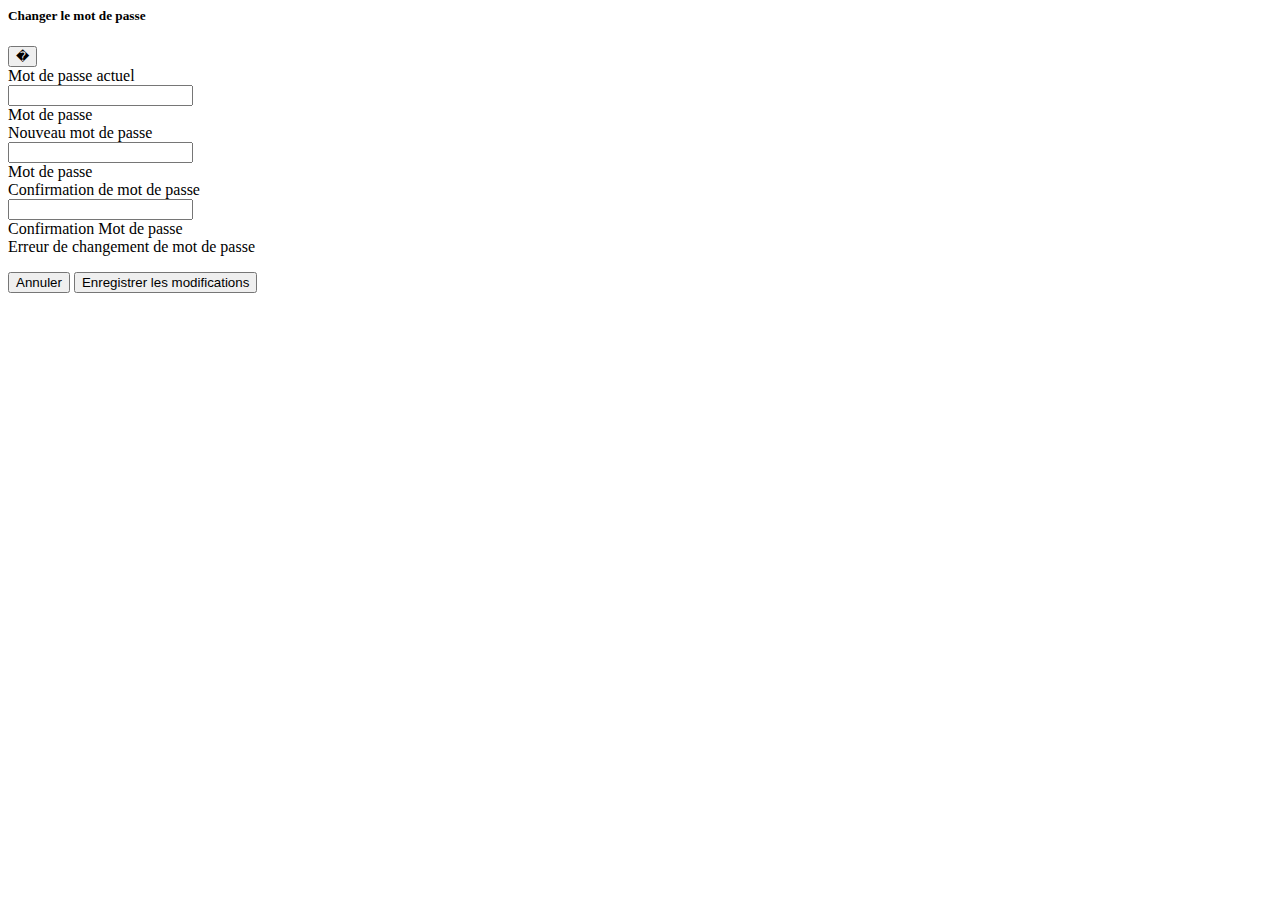
==== Application/src/main/resources/templates/user-form/change-password.html @ 9bfc7a2e "Création d'une fonction pour changer le mot de passe. Close #8" ====
<html>

	<head>
		<title>title</title>
	</head>

	<body>
		<div class="modal fade" id="changePasswordModal" tabindex="-1" role="dialog" aria-labelledby="changePasswordModalTitle" aria-hidden="true">
	<div class="modal-dialog modal-dialog-centered" role="document">
		<div class="modal-content">
		<div class="modal-header">
			<h5 class="modal-title" id="changePasswordLongModal">Changer le mot de passe</h5>
			<button type="button" class="close" data-dismiss="modal" aria-label="Close">
			<span aria-hidden="true">�</span>
			</button>
		</div>
		<div class="modal-body">
			<form id="changePassword" th:object="${passwordForm}" method="post" class="form" role="form">
				<input class="form-control" type="hidden" th:field="${passwordForm.id}">
				<div class="form-group row">
					<label class="col-lg-4 col-form-label 	form-control-label">Mot de passe actuel</label>
					<div class="col-lg-7">
						<input class="form-control" type="password" th:field="${passwordForm.currentPassword}">
						<div class="alert-danger" th:if="${#fields.hasErrors('currentPassword')}" th:errors="*{currentPassword}">Mot de passe</div>
					</div>
				</div>
				<div class="form-group row">
					<label class="col-lg-4 col-form-label 	form-control-label">Nouveau mot de passe</label>
					<div class="col-lg-7">
						<input class="form-control" type="password" th:field="${passwordForm.newPassword}">
						<div class="alert-danger" th:if="${#fields.hasErrors('newPassword')}" th:errors="*{newPassword}">Mot de passe</div>
					</div>
				</div>
				<div class="form-group row">
					<label class="col-lg-4 col-form-label form-control-label">Confirmation de mot de passe</label>
					<div class="col-lg-7">
						<input class="form-control" type="password" th:field="${passwordForm.confirmPassword}">
						<div class="alert-danger" th:if="${#fields.hasErrors('confirmPassword')}" th:errors="*{confirmPassword}">Confirmation Mot de passe</div>
					</div>
				</div>
				<div class="col-lg-13">
					<div class="alert alert-danger d-none text-center" id="changePasswordError">Erreur de changement de mot de passe</div>
				</div>
			</form>
		</div>
		<div class="modal-footer">
			<button type="button" class="btn btn-secondary" data-dismiss="modal">Annuler</button>
			<button type="button" onClick="submitChangePassword()" class="btn btn-primary">Enregistrer les modifications</button>
		</div>
		</div>
	</div>
	</div>
	<script type="text/javascript">
	function submitChangePassword(){
		var params = {};
		params["id"] = $("#id").val();
		params["currentPassword"] = $("#currentPassword").val();
		params["newPassword"] = $("#newPassword").val();
		params["confirmPassword"] = $("#confirmPassword").val();
		
		$.ajax({
			type: "POST",
			contentType: "application/json",
			url: "/editUser/changePassword",
			data: JSON.stringify(params),
			dataType: 'text',
			cache: false,
			timeout: 600000,
			success: function (data) {
				$("#changePassword")[0].reset();
				
				$("#changePasswordError").addClass( "d-none" );
				$("#formSuccess").removeClass( "d-none" );
				$("#formSuccess").html("Mot de passe mis � jour avec succ�s!.");

				$('#changePasswordModal').modal('toggle');
				setTimeout(function(){	$("#formSuccess").hide('slow'); }, 2000);
			},
			error: function (e) {
				$("#changePasswordError").removeClass( "d-none" );
				$("#formSuccess").addClass( "d-none" );
				$("#changePasswordError").html(e.responseText);
			}
		});
	}
	</script>
	</body>

	</html>
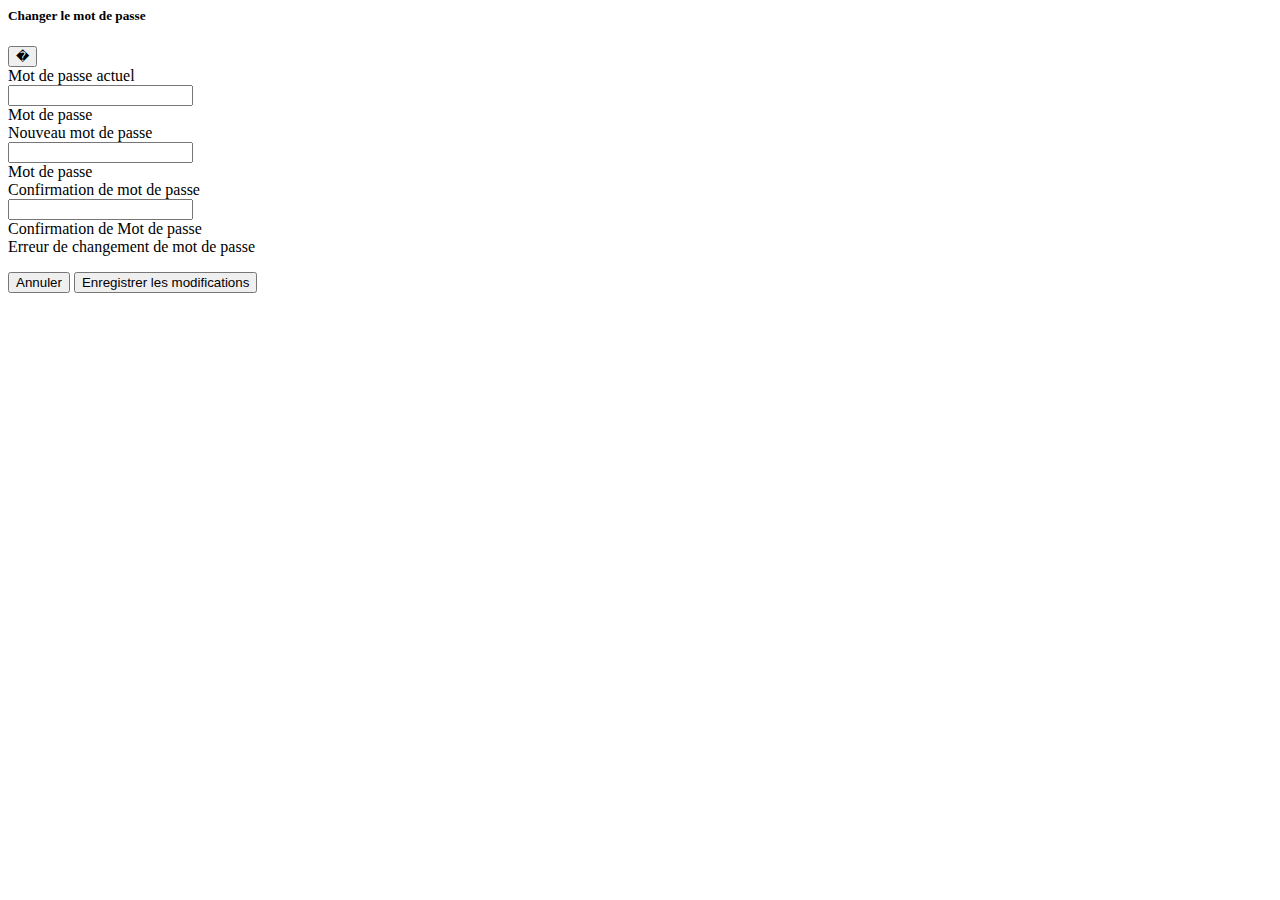
==== commit 38a88266: "Gérer les erreurs. Close #10" ====
--- a/Application/src/main/resources/templates/user-form/change-password.html
+++ b/Application/src/main/resources/templates/user-form/change-password.html
@@ -17,7 +17,9 @@
 		<div class="modal-body">
 			<form id="changePassword" th:object="${passwordForm}" method="post" class="form" role="form">
 				<input class="form-control" type="hidden" th:field="${passwordForm.id}">
-				<div class="form-group row">
+				<input th:if="${#authorization.expression('hasRole(''ROLE_ADMIN'')')}"  type="hidden" id="currentPassword" value="blank"  />
+
+				<div th:unless="${#authorization.expression('hasRole(''ROLE_ADMIN'')')}"  class="form-group row">
 					<label class="col-lg-4 col-form-label 	form-control-label">Mot de passe actuel</label>
 					<div class="col-lg-7">
 						<input class="form-control" type="password" th:field="${passwordForm.currentPassword}">
@@ -35,7 +37,7 @@
 					<label class="col-lg-4 col-form-label form-control-label">Confirmation de mot de passe</label>
 					<div class="col-lg-7">
 						<input class="form-control" type="password" th:field="${passwordForm.confirmPassword}">
-						<div class="alert-danger" th:if="${#fields.hasErrors('confirmPassword')}" th:errors="*{confirmPassword}">Confirmation Mot de passe</div>
+						<div class="alert-danger" th:if="${#fields.hasErrors('confirmPassword')}" th:errors="*{confirmPassword}">Confirmation de Mot de passe</div>
 					</div>
 				</div>
 				<div class="col-lg-13">
